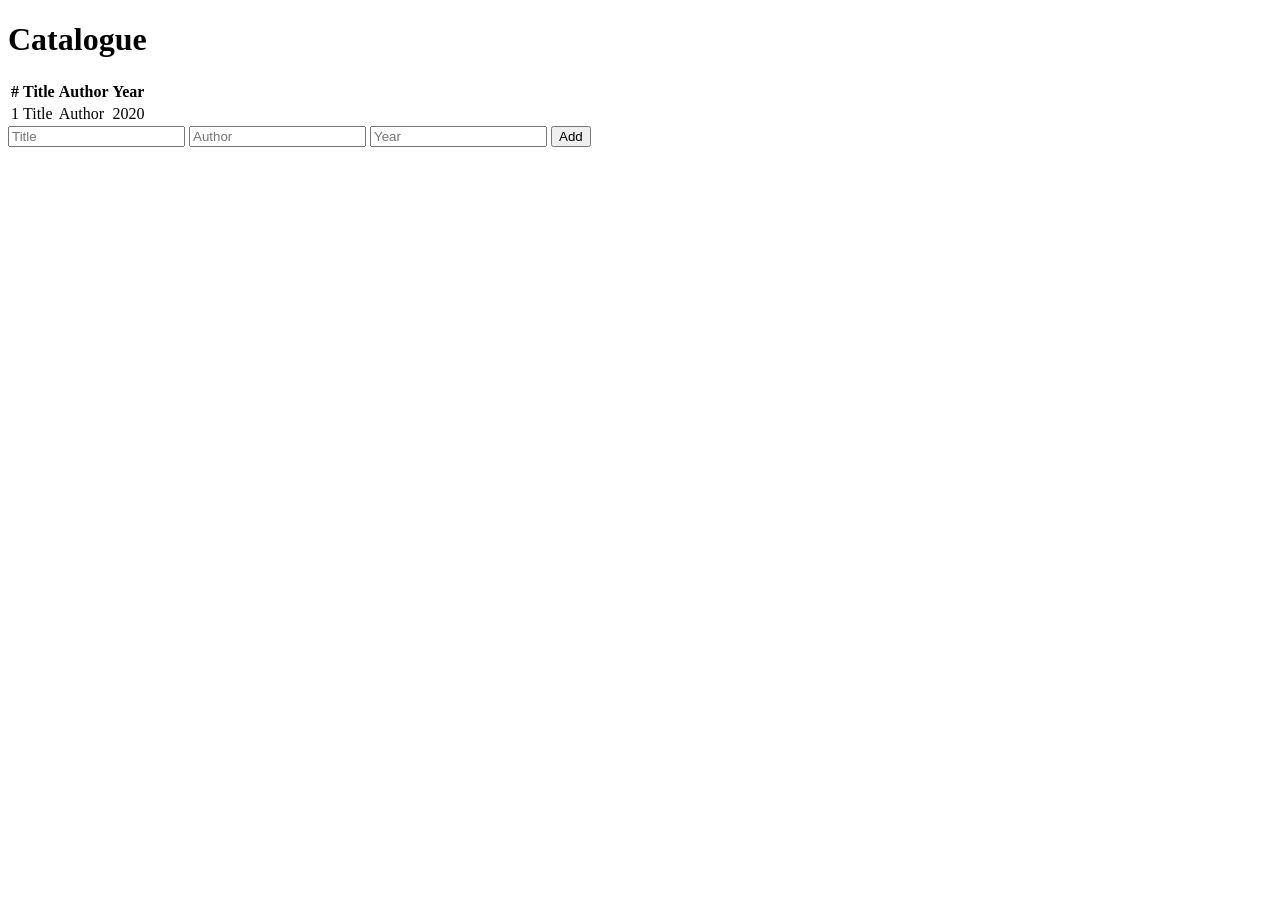
==== src/main/resources/templates/books/list.html @ 95951df1 "lab05: REST and MVC controllers, model, view, static resources" ====
<!DOCTYPE html>
<html xmlns:th="http://www.thymeleaf.org">
<head>
    <meta charset="UTF-8">
    <title th:text="${title}">Catalogue</title>
    <link rel="stylesheet" th:href="@{/css/app.css}">
</head>
<body>
<h1 th:text="${title}">Catalogue</h1>

<p th:if="${message}" class="flash" th:text="${message}"></p>

<table>
    <tr><th>#</th><th>Title</th><th>Author</th><th>Year</th></tr>
    <tr th:each="book : ${books}">
        <td th:text="${book.id}">1</td>
        <td th:text="${book.title}">Title</td>
        <td th:text="${book.author}">Author</td>
        <td th:text="${book.year}">2020</td>
    </tr>
</table>

<form method="post" action="/books">
    <input name="title" placeholder="Title" required>
    <input name="author" placeholder="Author" required>
    <input name="year" type="number" placeholder="Year" required>
    <button>Add</button>
</form>
</body>
</html>
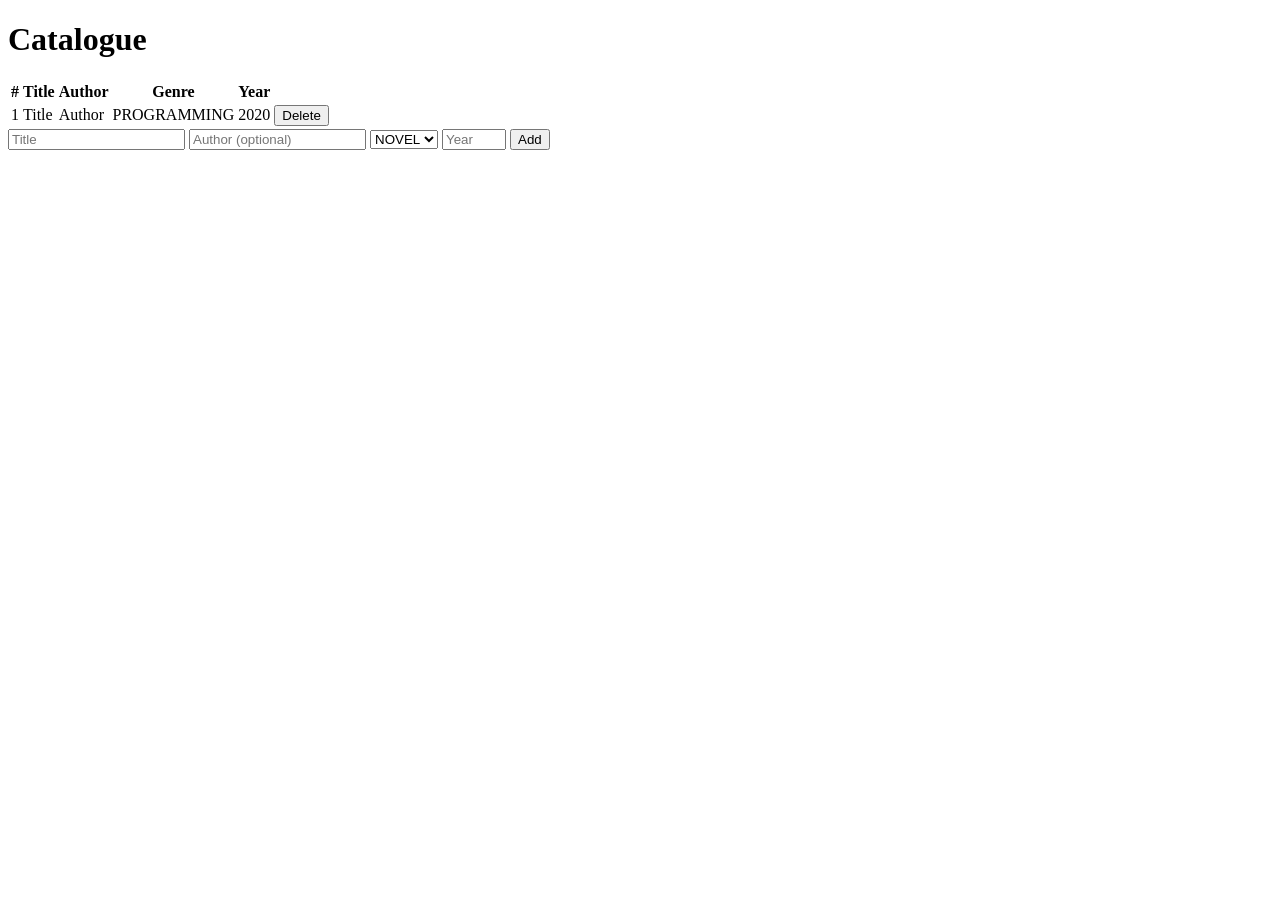
==== commit b6a3c20c: "lab10: spring security, database users, bcrypt, roles, csrf - SecurityFilterChain: permitAll for /, " ====
--- a/src/main/resources/templates/books/list.html
+++ b/src/main/resources/templates/books/list.html
@@ -1,30 +1,47 @@
 <!DOCTYPE html>
-<html xmlns:th="http://www.thymeleaf.org">
+<html xmlns:th="http://www.thymeleaf.org"
+      xmlns:sec="http://www.thymeleaf.org/extras/spring-security">
 <head>
     <meta charset="UTF-8">
     <title th:text="${title}">Catalogue</title>
     <link rel="stylesheet" th:href="@{/css/app.css}">
 </head>
 <body>
+<header th:replace="~{fragments/header :: header}"></header>
 <h1 th:text="${title}">Catalogue</h1>
 
 <p th:if="${message}" class="flash" th:text="${message}"></p>
+<p th:if="${error}" class="flash error" th:text="${error}"></p>
 
 <table>
-    <tr><th>#</th><th>Title</th><th>Author</th><th>Year</th></tr>
+    <tr>
+        <th>#</th><th>Title</th><th>Author</th><th>Genre</th><th>Year</th>
+        <th sec:authorize="hasRole('ADMIN')"></th>
+    </tr>
     <tr th:each="book : ${books}">
         <td th:text="${book.id}">1</td>
         <td th:text="${book.title}">Title</td>
-        <td th:text="${book.author}">Author</td>
+        <td th:text="${book.author} ?: '—'">Author</td>
+        <td th:text="${book.genre}">PROGRAMMING</td>
         <td th:text="${book.year}">2020</td>
+        <td sec:authorize="hasRole('ADMIN')">
+            <form th:action="@{/books/{id}/delete(id=${book.id})}" method="post" class="inline">
+                <button>Delete</button>
+            </form>
+        </td>
     </tr>
 </table>
 
-<form method="post" action="/books">
-    <input name="title" placeholder="Title" required>
-    <input name="author" placeholder="Author" required>
-    <input name="year" type="number" placeholder="Year" required>
+<!-- th:action (not a plain action="...") makes Thymeleaf add the hidden _csrf field.
+     Only an administrator sees the form; POST /books is refused to everybody else on the server anyway. -->
+<form sec:authorize="hasRole('ADMIN')" method="post" th:action="@{/books}">
+    <input name="title" placeholder="Title" required maxlength="200">
+    <input name="author" placeholder="Author (optional)" maxlength="120">
+    <select name="genre" required>
+        <option th:each="g : ${genres}" th:value="${g}" th:text="${g}">NOVEL</option>
+    </select>
+    <input name="year" type="number" placeholder="Year" required min="1" max="2100">
     <button>Add</button>
 </form>
 </body>
-</html>+</html>
